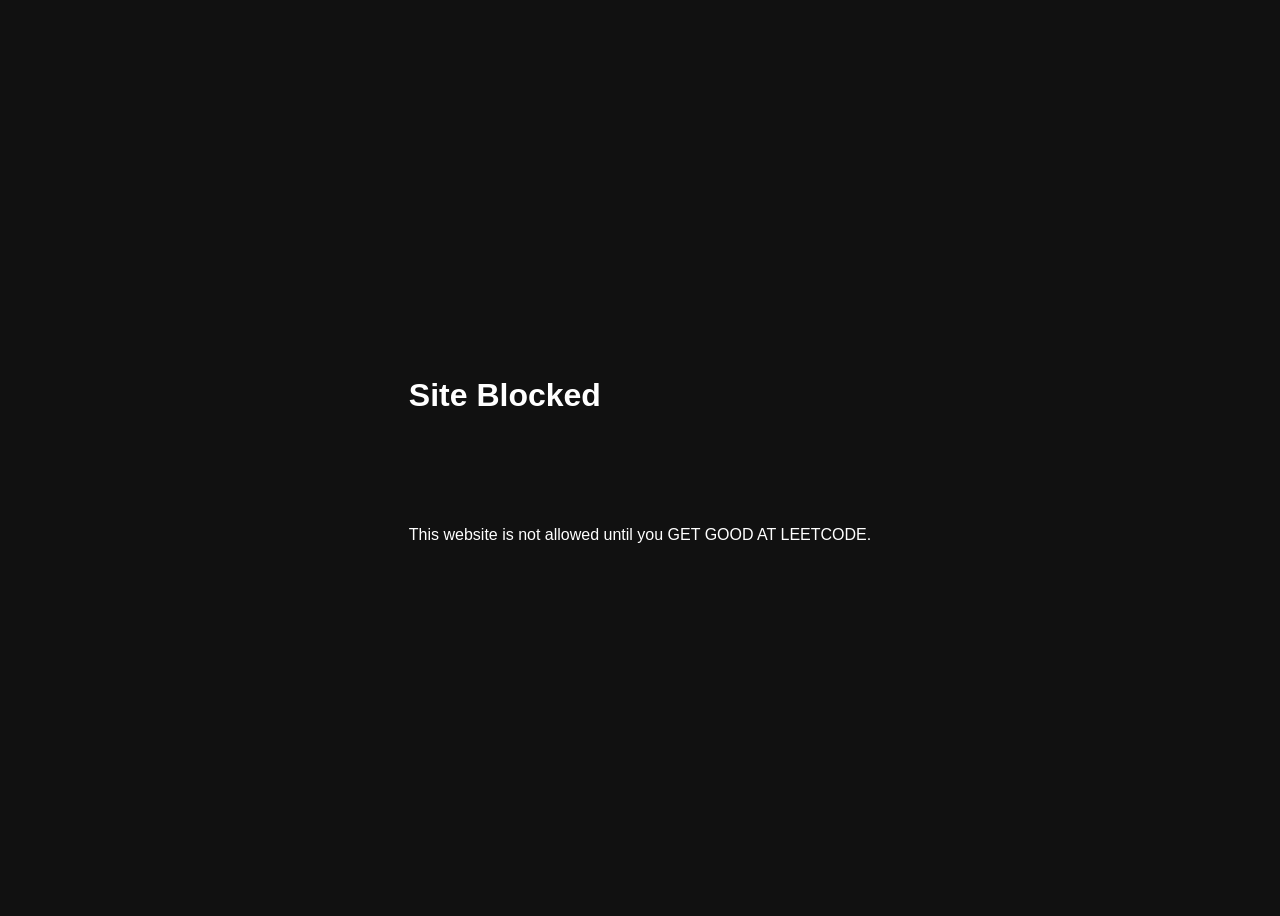
==== pages/blocked/blocked.html @ f827f022 "feat: Add basic menu popup + reorganize pages" ====
<!DOCTYPE html>
<html>
<head>
  <title>Blocked</title>
  <link rel="stylesheet" href="blocked.css">
</head>
<body>
  <div>
    <h1 id="blocked-text">Site Blocked</h1>
    <p>This website is not allowed until you GET GOOD AT LEETCODE.</p>
  </div>
</body>
</html>
---- pages/blocked/blocked.css ----
@keyframes spin {
    from {
        transform: rotate(0deg);
    }
    to {
        transform: rotate(360deg);
    }
}

body {
    font-family: sans-serif;
    background: #111;
    color: white;
    display: flex;
    align-items: center;
    justify-content: center;
    height: 100vh;
}

#blocked-text {
    display: inline-block;
    margin-bottom: 3em;
    animation: spin 2s linear infinite;
}
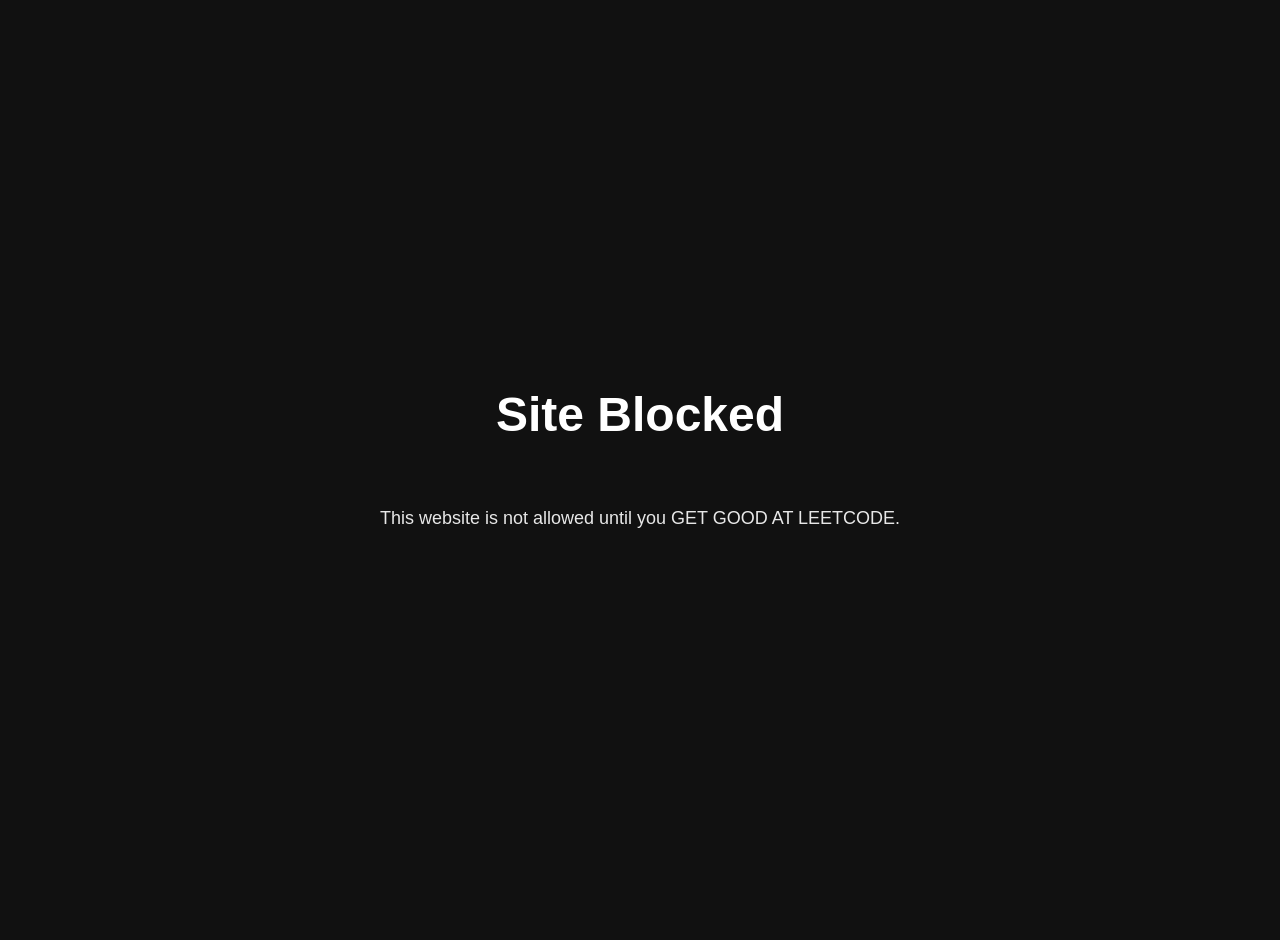
==== commit 456f888c: "feat: Integrate a functioning blocker" ====
--- a/pages/blocked/blocked.html
+++ b/pages/blocked/blocked.html
@@ -7,7 +7,14 @@
 <body>
   <div>
     <h1 id="blocked-text">Site Blocked</h1>
-    <p>This website is not allowed until you GET GOOD AT LEETCODE.</p>
+    <p id="message">This website is not allowed until you GET GOOD AT LEETCODE.</p>
   </div>
+
+  <div>
+    <p id="timer"></p>
+  </div>
+  
+  <script src="../../messages.js"></script>
+  <script src="blocked.js"></script>
 </body>
 </html>
--- a/pages/blocked/blocked.css
+++ b/pages/blocked/blocked.css
@@ -12,13 +12,83 @@
     background: #111;
     color: white;
     display: flex;
+    flex-direction: column;
     align-items: center;
     justify-content: center;
     height: 100vh;
+    margin: 0;
+    padding: 20px;
+    text-align: center;
 }
 
 #blocked-text {
     display: inline-block;
-    margin-bottom: 3em;
+    margin-bottom: 1em;
     animation: spin 2s linear infinite;
+    font-size: 48px;
+}
+
+#message {
+    font-size: 18px;
+    margin-bottom: 2em;
+    opacity: 0.9;
+}
+
+#timer {
+    font-size: 72px;
+    font-family: 'Monaco', 'Courier New', monospace;
+    font-weight: bold;
+    margin: 20px 0;
+    color: #4CAF50;
+}
+
+.button {
+    padding: 12px 32px;
+    margin: 10px;
+    border: none;
+    border-radius: 4px;
+    font-size: 16px;
+    font-weight: 600;
+    cursor: pointer;
+    transition: all 0.2s;
+    text-decoration: none;
+    display: inline-block;
+    background: #4CAF50;
+    color: white;
+}
+
+.button:hover {
+    background: #45a049;
+    transform: translateY(-2px);
+}
+
+.button.decline {
+    background: #666;
+    color: white;
+}
+
+.button.decline:hover {
+    background: #555;
+}
+
+/* Status-specific styles */
+
+.status-header.unlocked {
+  color: #28a745;
+}
+
+.status-header.unlocked h1 {
+  color: #28a745;
+}
+
+.status-header.grace-active h1 {
+  color: #ffc107;
+}
+
+.status-header.grace-offered h1 {
+  color: #ffc107;
+}
+
+.status-header.locked h1 {
+  color: #dc3545;
 }
